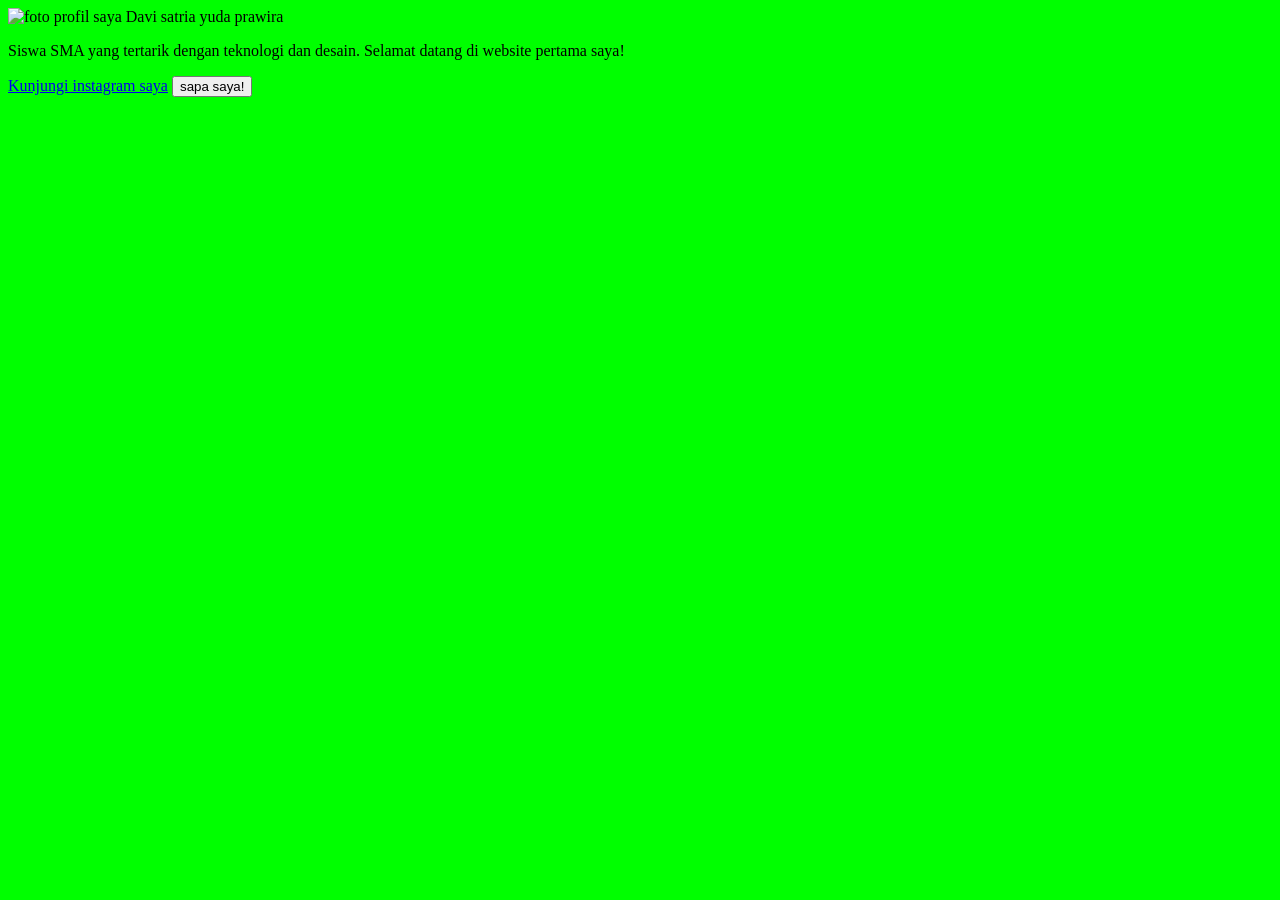
==== indeks.html @ 5490197b "Update indeks.html" ====
<!DOCTYPE html>
<html>
<head>
        <title>Profile Saya - Davi</title>
  <link rel="stylesheet" href="style.css">
</head>        
<body>
<div class="kartu-profil">
<img src="foto profil.jpg" alt="foto profil saya">
</h1>Davi satria yuda prawira</h1>
  <p>Siswa SMA yang tertarik dengan teknologi dan desain. Selamat datang di website pertama saya!</p>
        <a href="https://www.instagram.com/4rbuz4rbuz_privet">Kunjungi instagram saya<a/>
 <button id="sapaButton">sapa saya!</button>
        </div>
                <script src="script.js"></script>
<body>
<html>
---- style.css ----
body {
  background-color: #00ff00; /*warna kuning cerah */
}
  font-family:Arial, sans-serif; /*jenis huruf yang bersih dan sudah dibaca */
  color:#191970; /* Warna teks utama (biru gelap) */
}
.kartu profile {
witdh: 300px;
margin: 50px auto; /* 50px jarak atas/bawah, auto menengahkan kiri/kanan */
padding: 20px;
  background-color: white;
  border-radius: 15px /* membuat sudut menjadi melengkung */
  box-shadow: 0 4px 8px rgba(0,0,0,0,1); /*Efek bayangan */
  }


.kartu-profile img {
  witdh: 150px;
  border-radius: 50%; /* Trik membuat gambar persegi menjadi lingkaran sempurna */
}
.kartu profile {
  /* ... (kode dari slide sebelumnya) ...*/
teks-align: center; /* menengahkan semua teks di dalam kartu */
}
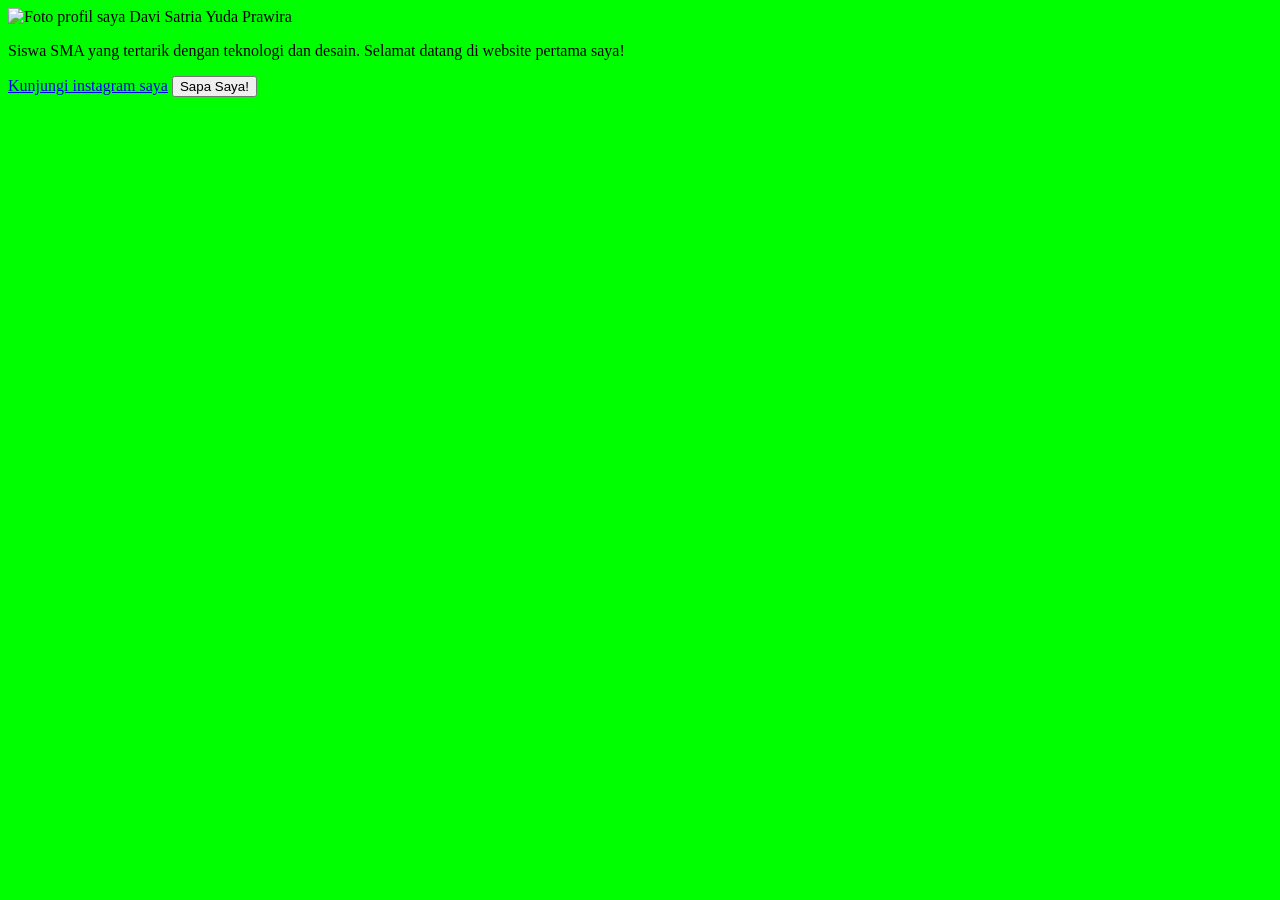
==== commit 56a65d88: "Update indeks.html" ====
--- a/indeks.html
+++ b/indeks.html
@@ -6,11 +6,11 @@
 </head>        
 <body>
 <div class="kartu-profil">
-<img src="foto profil.jpg" alt="foto profil saya">
-</h1>Davi satria yuda prawira</h1>
+<img src="foto profil.jpg" alt="Foto profil saya">
+</h1>Davi Satria Yuda Prawira</h1>
   <p>Siswa SMA yang tertarik dengan teknologi dan desain. Selamat datang di website pertama saya!</p>
-        <a href="https://www.instagram.com/4rbuz4rbuz_privet">Kunjungi instagram saya<a/>
- <button id="sapaButton">sapa saya!</button>
+        <a href="https://www.instagram.com/4rbuz4rbuz_privet">Kunjungi instagram saya</a>
+ <button id="sapaButton">Sapa Saya!</button>
         </div>
                 <script src="script.js"></script>
 <body>
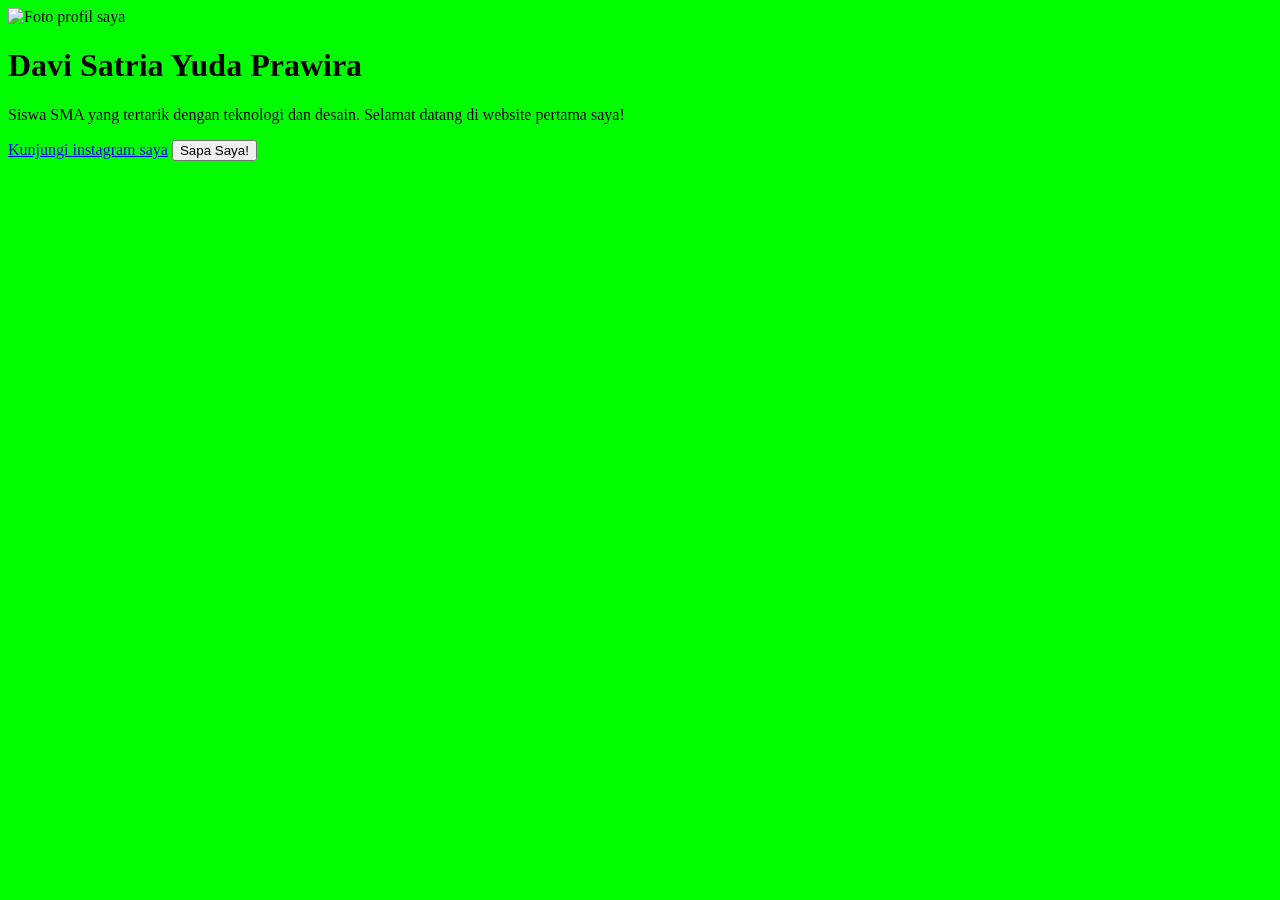
==== commit 4245ef8e: "Update indeks.html" ====
--- a/indeks.html
+++ b/indeks.html
@@ -6,13 +6,13 @@
 </head>        
 <body>
 <div class="kartu-profil">
-<img src="foto profil.jpg" alt="Foto profil saya">
-</h1>Davi Satria Yuda Prawira</h1>
+<img src="foto-profil.jpg" alt="Foto profil saya">
+<h1>Davi Satria Yuda Prawira</h1>
   <p>Siswa SMA yang tertarik dengan teknologi dan desain. Selamat datang di website pertama saya!</p>
         <a href="https://www.instagram.com/4rbuz4rbuz_privet">Kunjungi instagram saya</a>
  <button id="sapaButton">Sapa Saya!</button>
         </div>
                 <script src="script.js"></script>
-<body>
-<html>
+</body>
+</html>
   
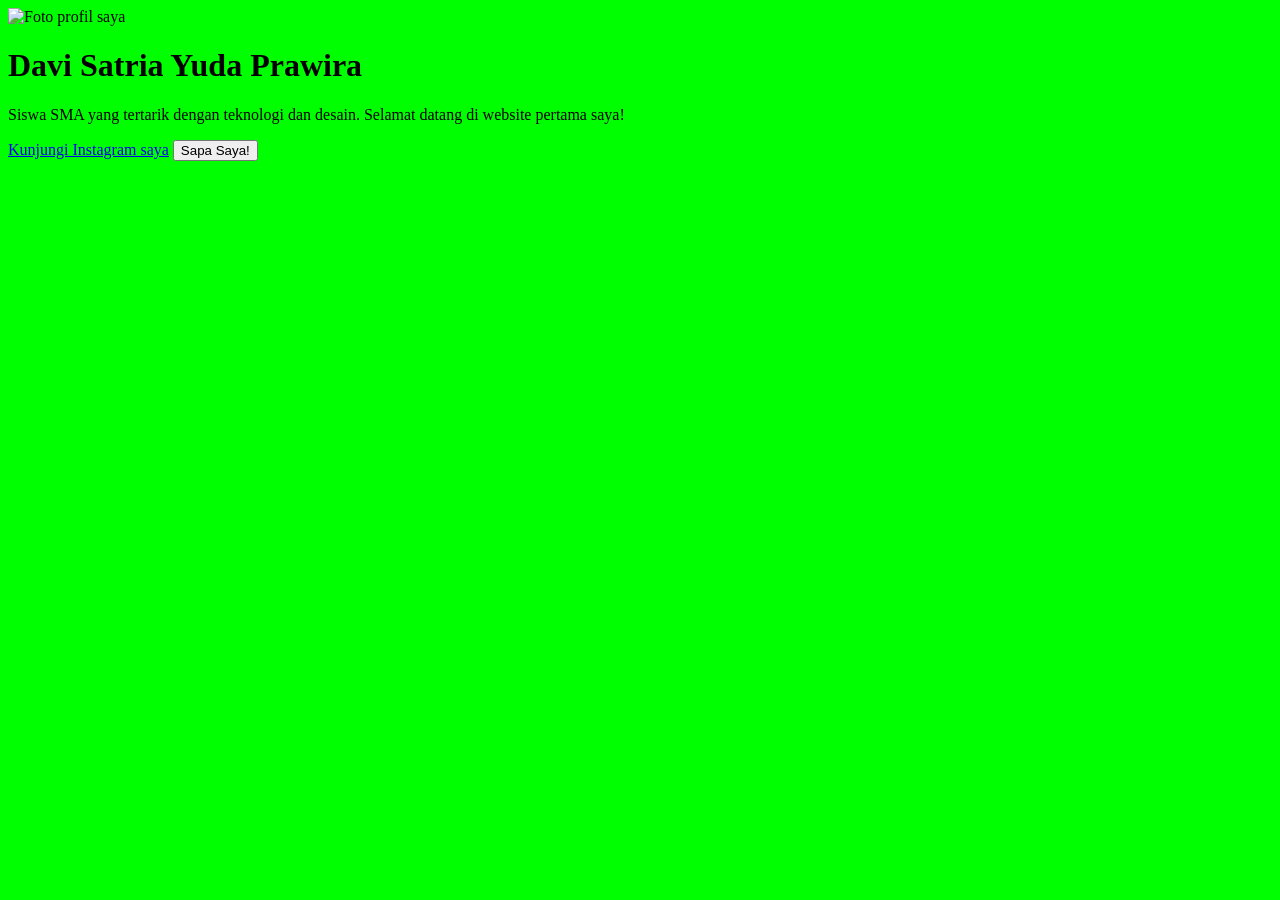
==== commit b98e2036: "Update indeks.html" ====
--- a/indeks.html
+++ b/indeks.html
@@ -2,17 +2,17 @@
 <html>
 <head>
         <title>Profile Saya - Davi</title>
-  <link rel="stylesheet" href="style.css">
+        <link rel="stylesheet" href="style.css">
 </head>        
 <body>
-<div class="kartu-profil">
-<img src="foto-profil.jpg" alt="Foto profil saya">
-<h1>Davi Satria Yuda Prawira</h1>
-  <p>Siswa SMA yang tertarik dengan teknologi dan desain. Selamat datang di website pertama saya!</p>
-        <a href="https://www.instagram.com/4rbuz4rbuz_privet">Kunjungi instagram saya</a>
- <button id="sapaButton">Sapa Saya!</button>
-        </div>
-                <script src="script.js"></script>
-</body>
-</html>
+        <div class="kartu-profil">
+        <img src="foto-profil.jpg" alt="Foto profil saya">
+        <h1>Davi Satria Yuda Prawira</h1>
+        <p>Siswa SMA yang tertarik dengan teknologi dan desain. Selamat datang di website pertama saya!</p>
+        <a href="https://www.instagram.com/4rbuz4rbuz_privet">Kunjungi Instagram saya</a>
+        <button id="sapaButton">Sapa Saya!</button>
+    </div>
+ <script src="script.js"></script>
+ </body>
+ </html>
   
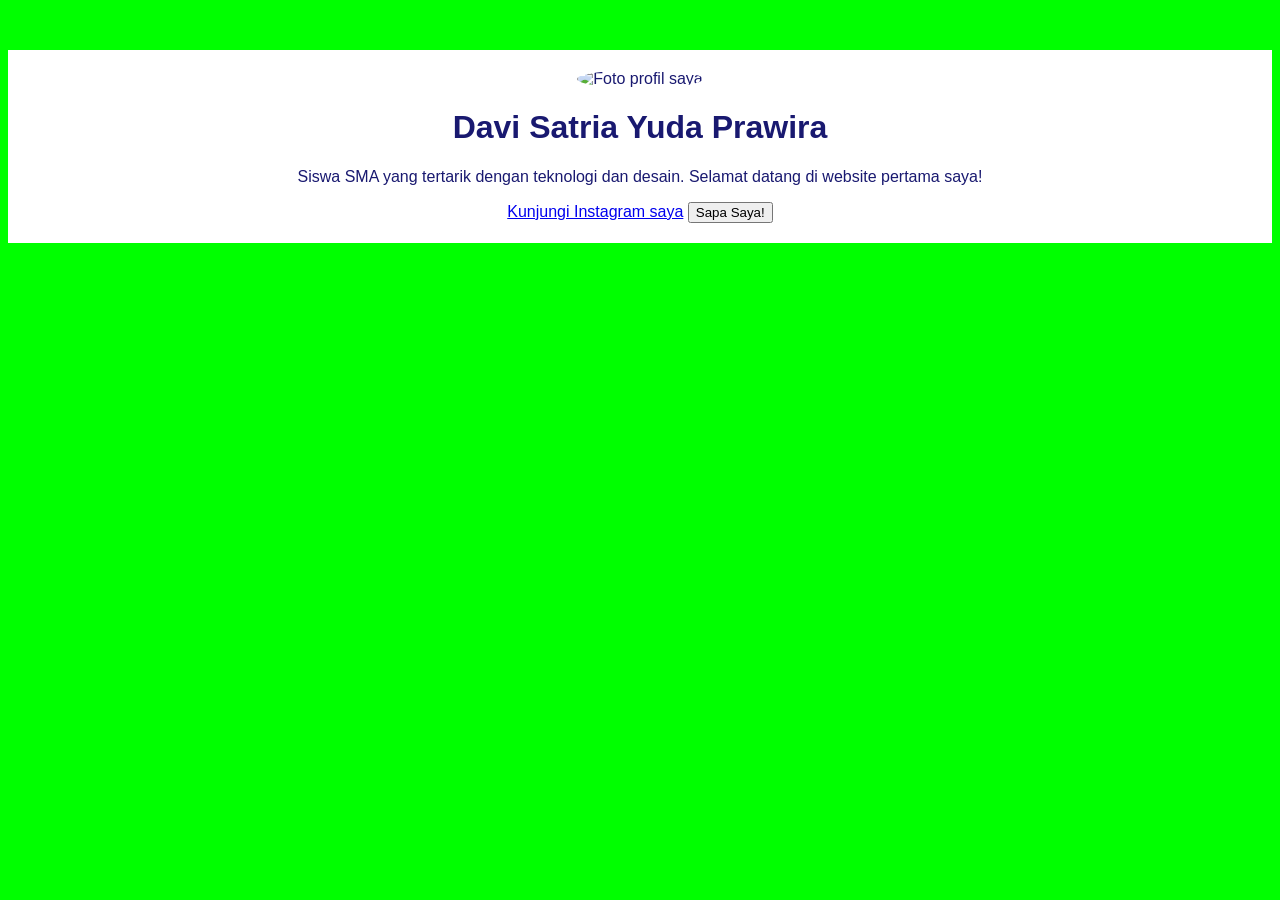
==== commit 471e6fc5: "Update indeks.html" ====
--- a/indeks.html
+++ b/indeks.html
@@ -9,7 +9,7 @@
         <img src="foto-profil.jpg" alt="Foto profil saya">
         <h1>Davi Satria Yuda Prawira</h1>
         <p>Siswa SMA yang tertarik dengan teknologi dan desain. Selamat datang di website pertama saya!</p>
-        <a href="https://www.instagram.com/4rbuz4rbuz_privet">Kunjungi Instagram saya</a>
+        <a href="https://www.Instagram.com/4rbuz4rbuz_privet">Kunjungi Instagram saya</a>
         <button id="sapaButton">Sapa Saya!</button>
     </div>
  <script src="script.js"></script>
--- a/style.css
+++ b/style.css
@@ -1,10 +1,9 @@
 body {
-  background-color: #00ff00; /*warna kuning cerah */
-}
+  background-color: #00ff00; /*warna hijau cerah */
   font-family:Arial, sans-serif; /*jenis huruf yang bersih dan sudah dibaca */
   color:#191970; /* Warna teks utama (biru gelap) */
 }
-.kartu profile {
+.kartu-profil {
 witdh: 300px;
 margin: 50px auto; /* 50px jarak atas/bawah, auto menengahkan kiri/kanan */
 padding: 20px;
@@ -14,13 +13,13 @@
   }
 
 
-.kartu-profile img {
-  witdh: 150px;
+.kartu-profil img {
+  width: 150px;
   border-radius: 50%; /* Trik membuat gambar persegi menjadi lingkaran sempurna */
 }
-.kartu profile {
+.kartu-profil {
   /* ... (kode dari slide sebelumnya) ...*/
-teks-align: center; /* menengahkan semua teks di dalam kartu */
+text-align: center; /* menengahkan semua teks di dalam kartu */
 }
 
 
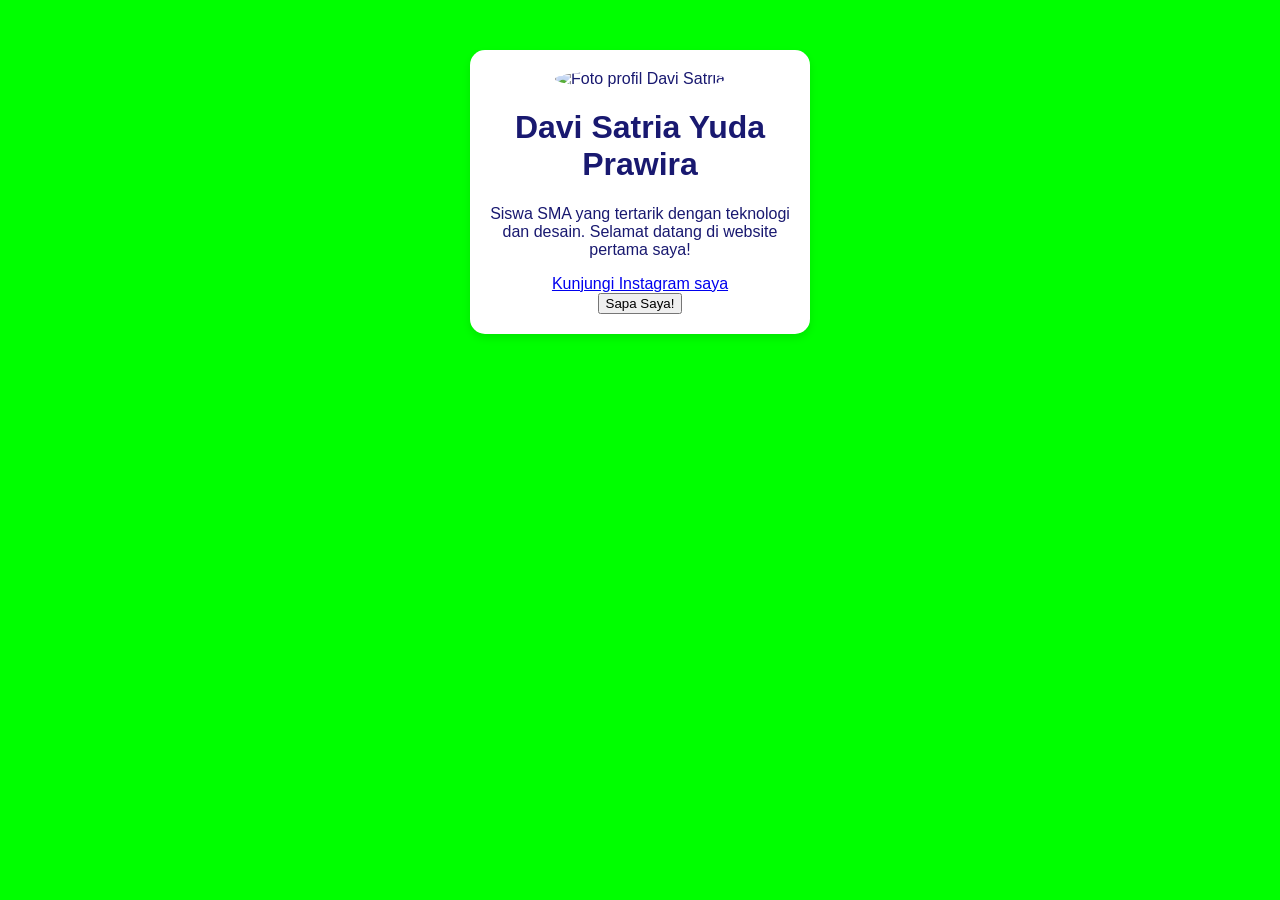
==== commit 0b61566a: "Update indeks.html" ====
--- a/indeks.html
+++ b/indeks.html
@@ -1,18 +1,24 @@
 <!DOCTYPE html>
-<html>
+<html lang="id">
 <head>
-        <title>Profile Saya - Davi</title>
-        <link rel="stylesheet" href="style.css">
-</head>        
+    <meta charset="UTF-8">
+    <meta name="viewport" content="width=device-width, initial-scale=1.0">
+    <title>Profil Saya - Davi Satria</title>
+    <link rel="stylesheet" href="style.css">
+</head>
 <body>
-        <div class="kartu-profil">
-        <img src="foto-profil.jpg" alt="Foto profil saya">
+
+    <div class="kartu-profil">
+        <img src="foto-profil.jpg" alt="Foto profil Davi Satria">
         <h1>Davi Satria Yuda Prawira</h1>
         <p>Siswa SMA yang tertarik dengan teknologi dan desain. Selamat datang di website pertama saya!</p>
-        <a href="https://www.Instagram.com/4rbuz4rbuz_privet">Kunjungi Instagram saya</a>
+        
+        <a href="https://www.instagram.com/4rbuz4rbuz_privet" target="_blank" rel="noopener noreferrer">Kunjungi Instagram saya</a>
+        <br>
         <button id="sapaButton">Sapa Saya!</button>
     </div>
- <script src="script.js"></script>
- </body>
- </html>
+
+    <script src="script.js"></script>
+</body>
+</html>
   
--- a/style.css
+++ b/style.css
@@ -1,27 +1,25 @@
 body {
-  background-color: #00ff00; /*warna hijau cerah */
-  font-family:Arial, sans-serif; /*jenis huruf yang bersih dan sudah dibaca */
-  color:#191970; /* Warna teks utama (biru gelap) */
+  background-color: #00ff00; /* Warna hijau cerah */
+  font-family: Arial, sans-serif; /* Jenis huruf yang bersih dan mudah dibaca */
+  color: #191970; /* Warna teks utama (biru gelap) */
 }
+
 .kartu-profil {
-witdh: 300px;
-margin: 50px auto; /* 50px jarak atas/bawah, auto menengahkan kiri/kanan */
-padding: 20px;
+  width: 300px; /* Perbaikan typo dari witdh */
+  margin: 50px auto; /* 50px jarak atas/bawah, auto menengahkan kiri/kanan */
+  padding: 20px;
   background-color: white;
-  border-radius: 15px /* membuat sudut menjadi melengkung */
-  box-shadow: 0 4px 8px rgba(0,0,0,0,1); /*Efek bayangan */
-  }
-
+  border-radius: 15px; /* Ditambahkan titik koma (;) */
+  box-shadow: 0 4px 8px rgba(0, 0, 0, 0.1); /* Perbaikan format rgba (transparansi 0.1) */
+  text-align: center; /* Digabungkan ke sini agar lebih rapi */
+}
 
 .kartu-profil img {
   width: 150px;
-  border-radius: 50%; /* Trik membuat gambar persegi menjadi lingkaran sempurna */
-}
-.kartu-profil {
-  /* ... (kode dari slide sebelumnya) ...*/
-text-align: center; /* menengahkan semua teks di dalam kartu */
+  height: 150px; /* Opsional: tambahkan height agar gambar tetap simetris/presisi */
+  object-fit: cover; /* Mencegah gambar terdistorsi saat dijadikan lingkaran */
+  border-radius: 50%; /* Trik membuat gambar menjadi lingkaran sempurna */
 }
 
 
 
-
